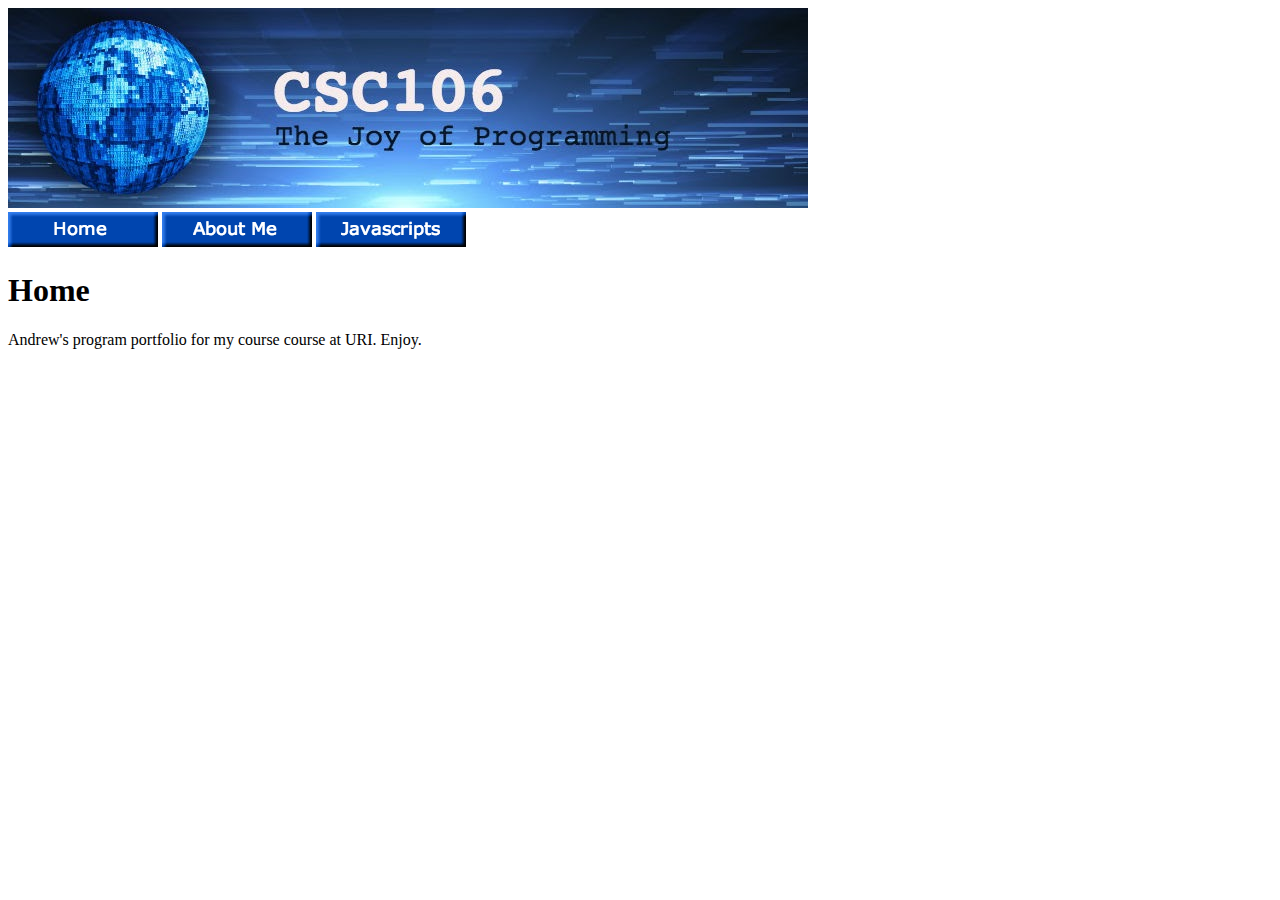
==== index.html @ 29db1c37 "Update index.html" ====
<!DOCTYPE html>
<html>
    <head>
        <meta charset="utf-8">
        <title> Andrew Mendes's portfolio </title>
    </head>
    <body>
          <img src="https://andrewmendes44.github.io/csc106_banner.jpeg">
        <br>
        <a href="andrewmendes44.github.io/index.html"><img src="homeBar.png"></a>
        <a href="andrewmendes44.github.io/about.html"><img src="aboutmeBar.png"></a>
        <a href="andrewmendes44.github.io/javascripts.html"><img src="javaBar.png"></a>
        <h1> Home </h1>
Andrew's program portfolio for my course course at URI. Enjoy.

    </body>
</html>
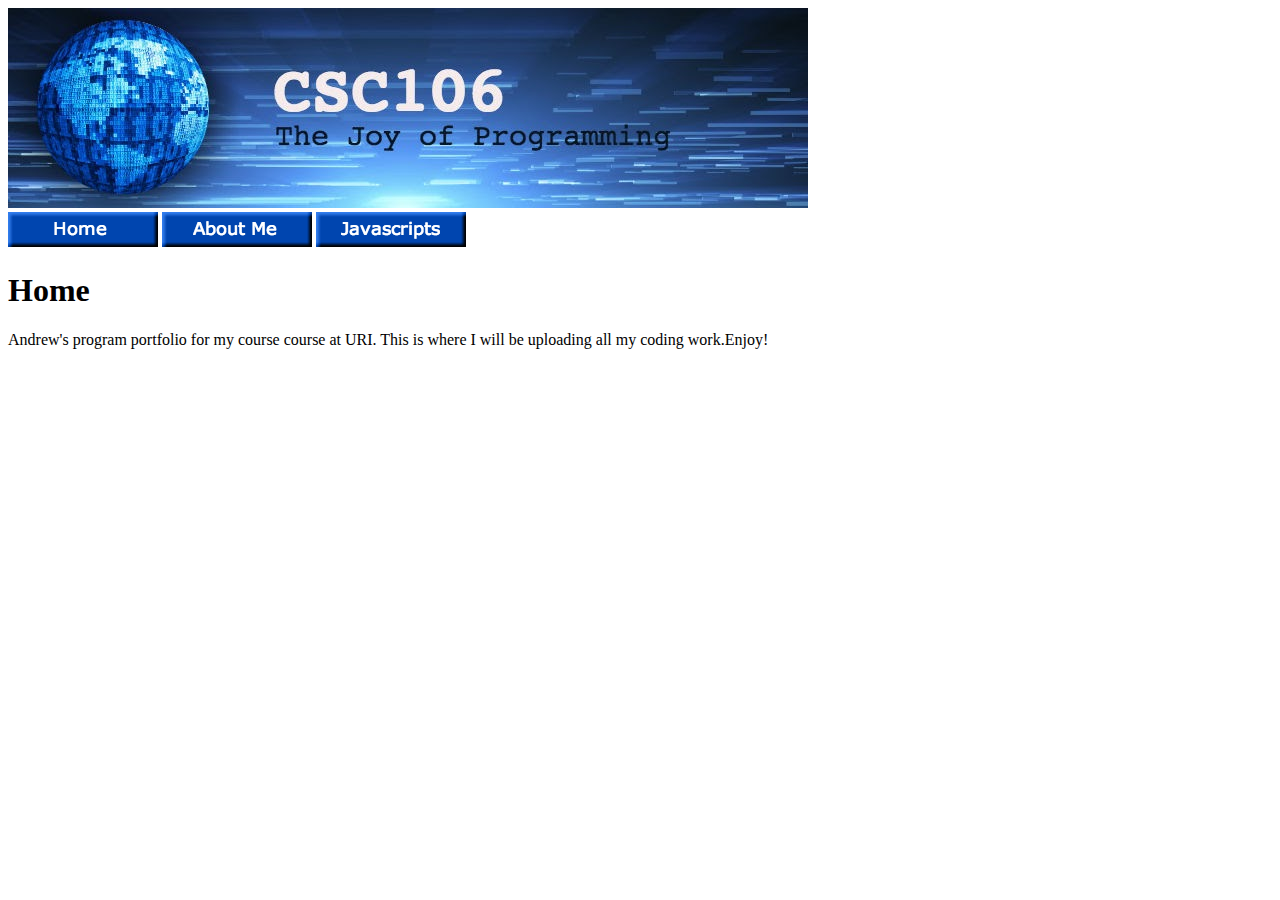
==== commit 25636688: "Update index.html" ====
--- a/index.html
+++ b/index.html
@@ -7,11 +7,11 @@
     <body>
           <img src="https://andrewmendes44.github.io/csc106_banner.jpeg">
         <br>
-        <a href="andrewmendes44.github.io/index.html"><img src="homeBar.png"></a>
-        <a href="andrewmendes44.github.io/about.html"><img src="aboutmeBar.png"></a>
-        <a href="andrewmendes44.github.io/javascripts.html"><img src="javaBar.png"></a>
+        <a href="https://andrewmendes44.github.io/index.html"><img src="homeBar.png"></a>
+        <a href="https://andrewmendes44.github.io/about.html"><img src="aboutmeBar.png"></a>
+        <a href="https://andrewmendes44.github.io/javascripts.html"><img src="javaBar.png"></a>
         <h1> Home </h1>
-Andrew's program portfolio for my course course at URI. Enjoy.
+        <p>Andrew's program portfolio for my course course at URI. This is where I will be uploading all my coding work.Enjoy!</p>
 
     </body>
 </html>
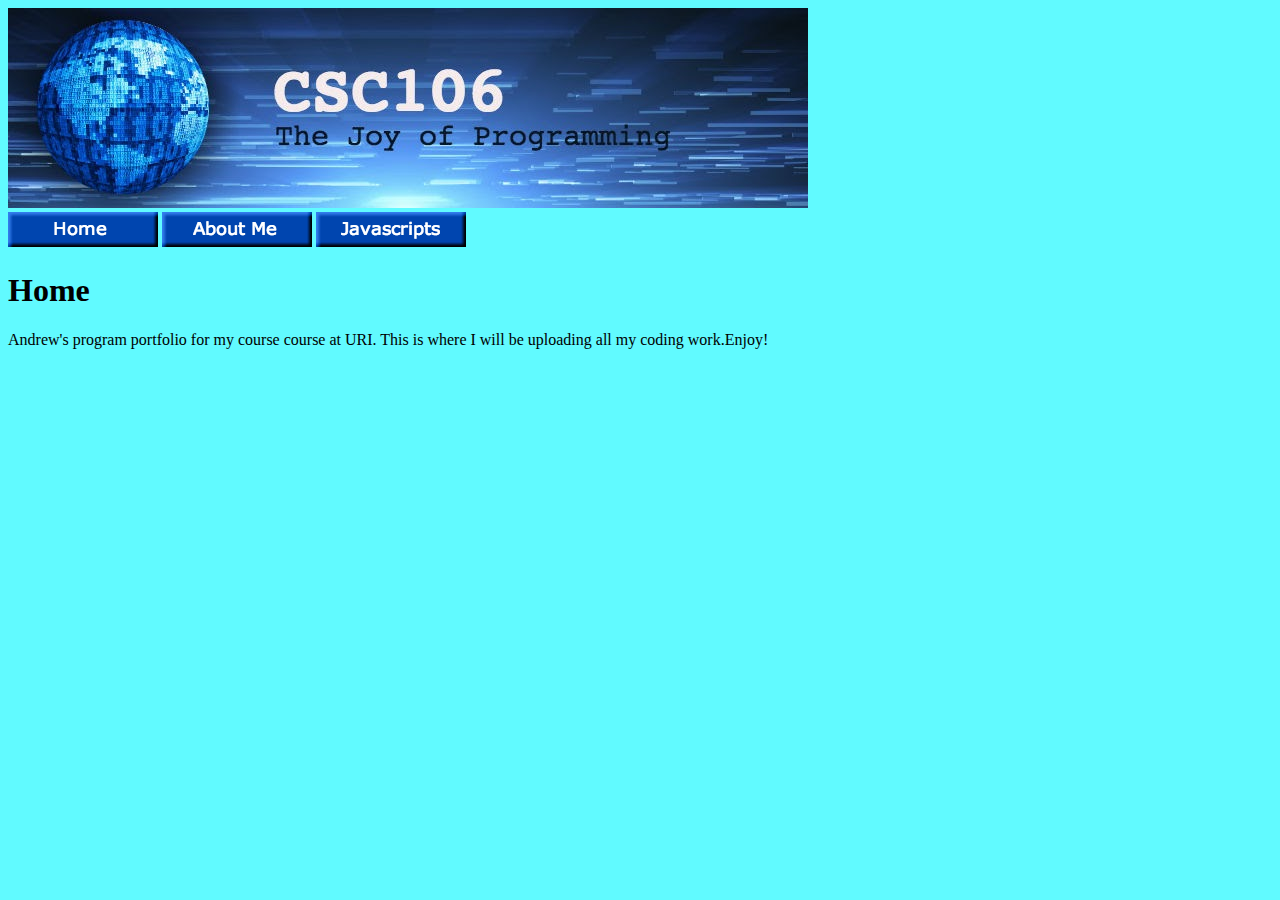
==== commit bcd417ae: "Update index.html" ====
--- a/index.html
+++ b/index.html
@@ -1,6 +1,7 @@
 <!DOCTYPE html>
 <html>
     <head>
+        <link rel="stylesheet" href="style4.css">
         <meta charset="utf-8">
         <title> Andrew Mendes's portfolio </title>
     </head>
--- a/style4.css
+++ b/style4.css
@@ -0,0 +1,11 @@
+
+        
+        h2 {
+            color: rgb(0, 232, 15);
+        }  
+        
+        body {
+            background-color: rgb(97, 250, 255);
+        }
+            
+     
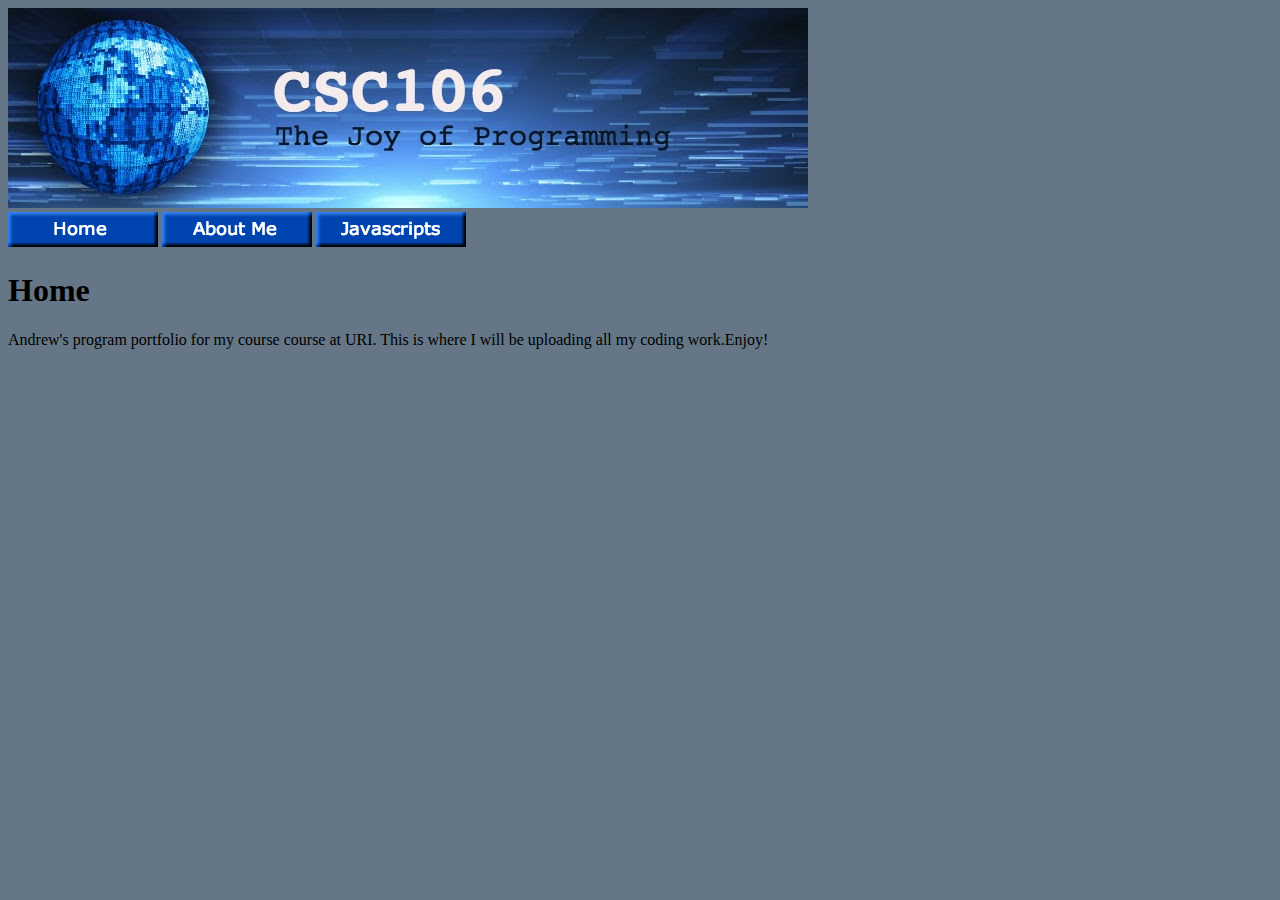
==== commit 12e72873: "Update index.html" ====
--- a/index.html
+++ b/index.html
@@ -6,7 +6,7 @@
         <title> Andrew Mendes's portfolio </title>
     </head>
     <body>
-          <img src="https://andrewmendes44.github.io/csc106_banner.jpeg">
+  <img src="https://andrewmendes44.github.io/csc106_banner.jpeg">
         <br>
         <a href="https://andrewmendes44.github.io/index.html"><img src="homeBar.png"></a>
         <a href="https://andrewmendes44.github.io/about.html"><img src="aboutmeBar.png"></a>
--- a/style4.css
+++ b/style4.css
@@ -1,11 +1,11 @@
 
         
         h2 {
-            color: rgb(0, 232, 15);
+            color: #657786;
         }  
         
         body {
-            background-color: rgb(97, 250, 255);
+            background-color: #657786;
         }
             
      
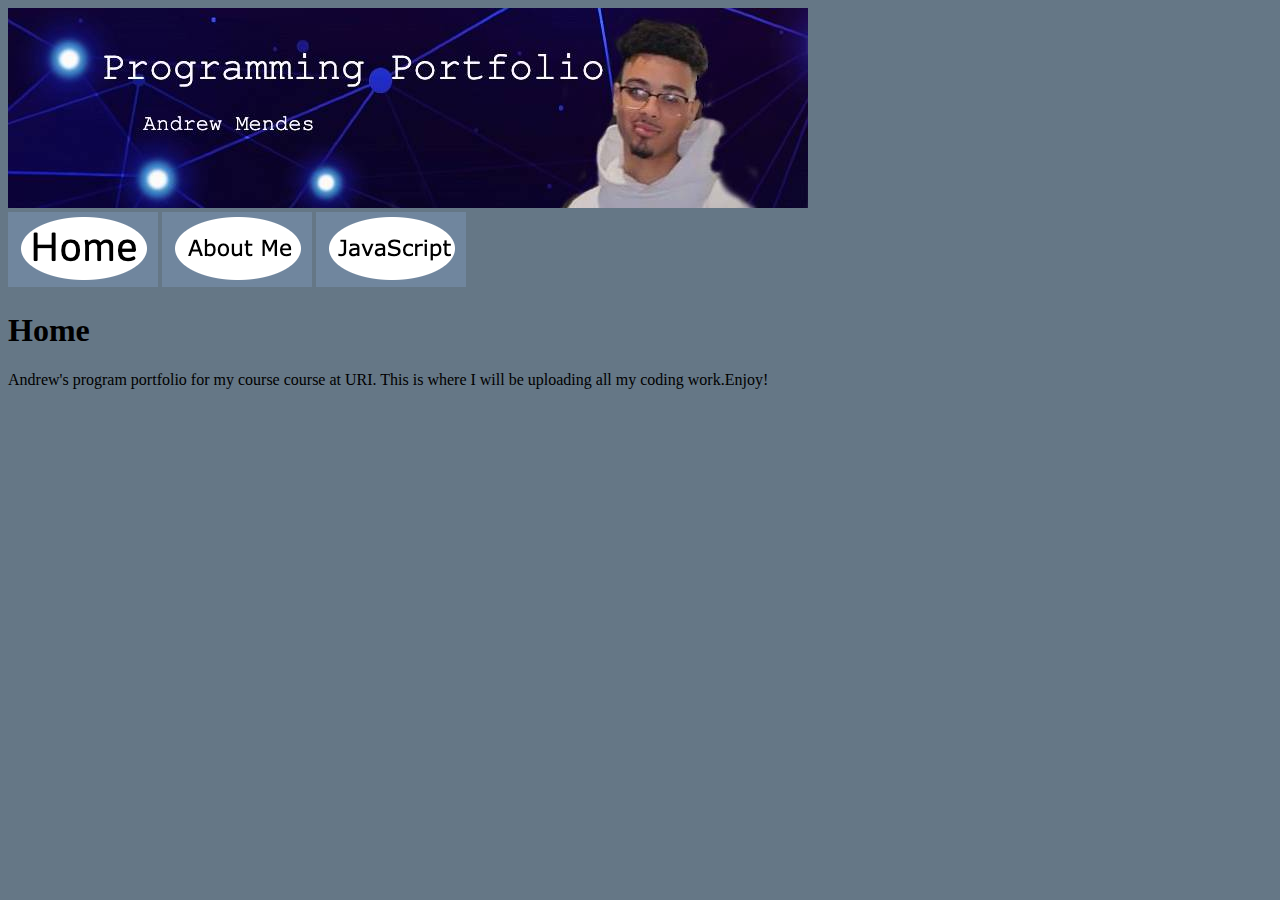
==== commit 4f2ed0cf: "Update index.html" ====
--- a/index.html
+++ b/index.html
@@ -6,11 +6,11 @@
         <title> Andrew Mendes's portfolio </title>
     </head>
     <body>
-  <img src="https://andrewmendes44.github.io/csc106_banner.jpeg">
+ <img src="https://andrewmendes44.github.io/myBanner.jpg">
         <br>
-        <a href="https://andrewmendes44.github.io/index.html"><img src="homeBar.png"></a>
-        <a href="https://andrewmendes44.github.io/about.html"><img src="aboutmeBar.png"></a>
-        <a href="https://andrewmendes44.github.io/javascripts.html"><img src="javaBar.png"></a>
+        <a href="https://andrewmendes44.github.io/index.html"><img src="home.png"></a>
+        <a href="https://andrewmendes44.github.io/about.html"><img src="aboutme.png"></a>
+        <a href="https://andrewmendes44.github.io/javascripts.html"><img src="javascript.png"></a>
         <h1> Home </h1>
         <p>Andrew's program portfolio for my course course at URI. This is where I will be uploading all my coding work.Enjoy!</p>
 
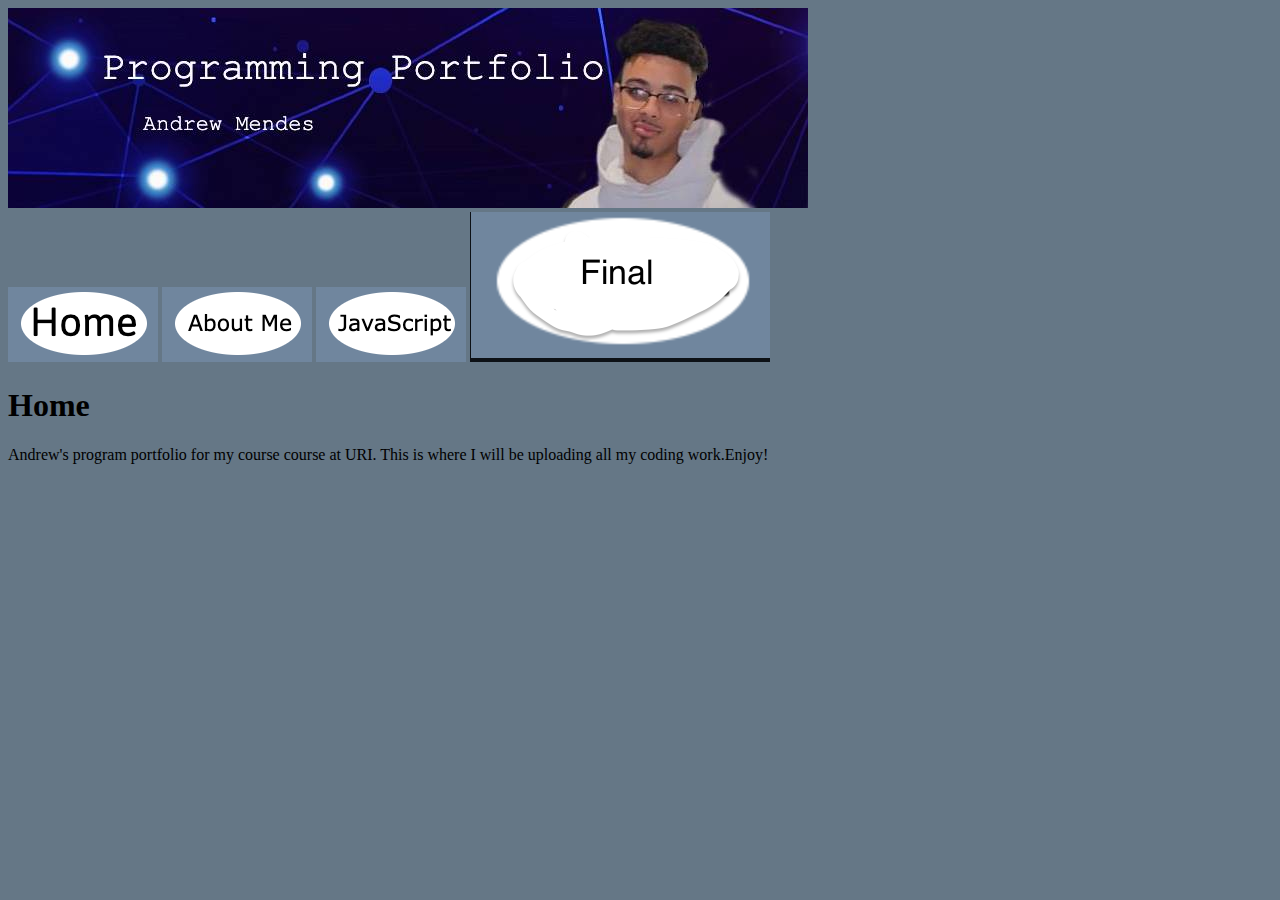
==== commit 3d40be97: "Update index.html" ====
--- a/index.html
+++ b/index.html
@@ -11,6 +11,7 @@
         <a href="https://andrewmendes44.github.io/index.html"><img src="home.png"></a>
         <a href="https://andrewmendes44.github.io/about.html"><img src="aboutme.png"></a>
         <a href="https://andrewmendes44.github.io/javascripts.html"><img src="javascript.png"></a>
+        <a href="https://andrewmendes44.github.io/final.html"><img src="Screen Shot 2022-05-11 at 10.43.03 PM.png"></a>
         <h1> Home </h1>
         <p>Andrew's program portfolio for my course course at URI. This is where I will be uploading all my coding work.Enjoy!</p>
 
